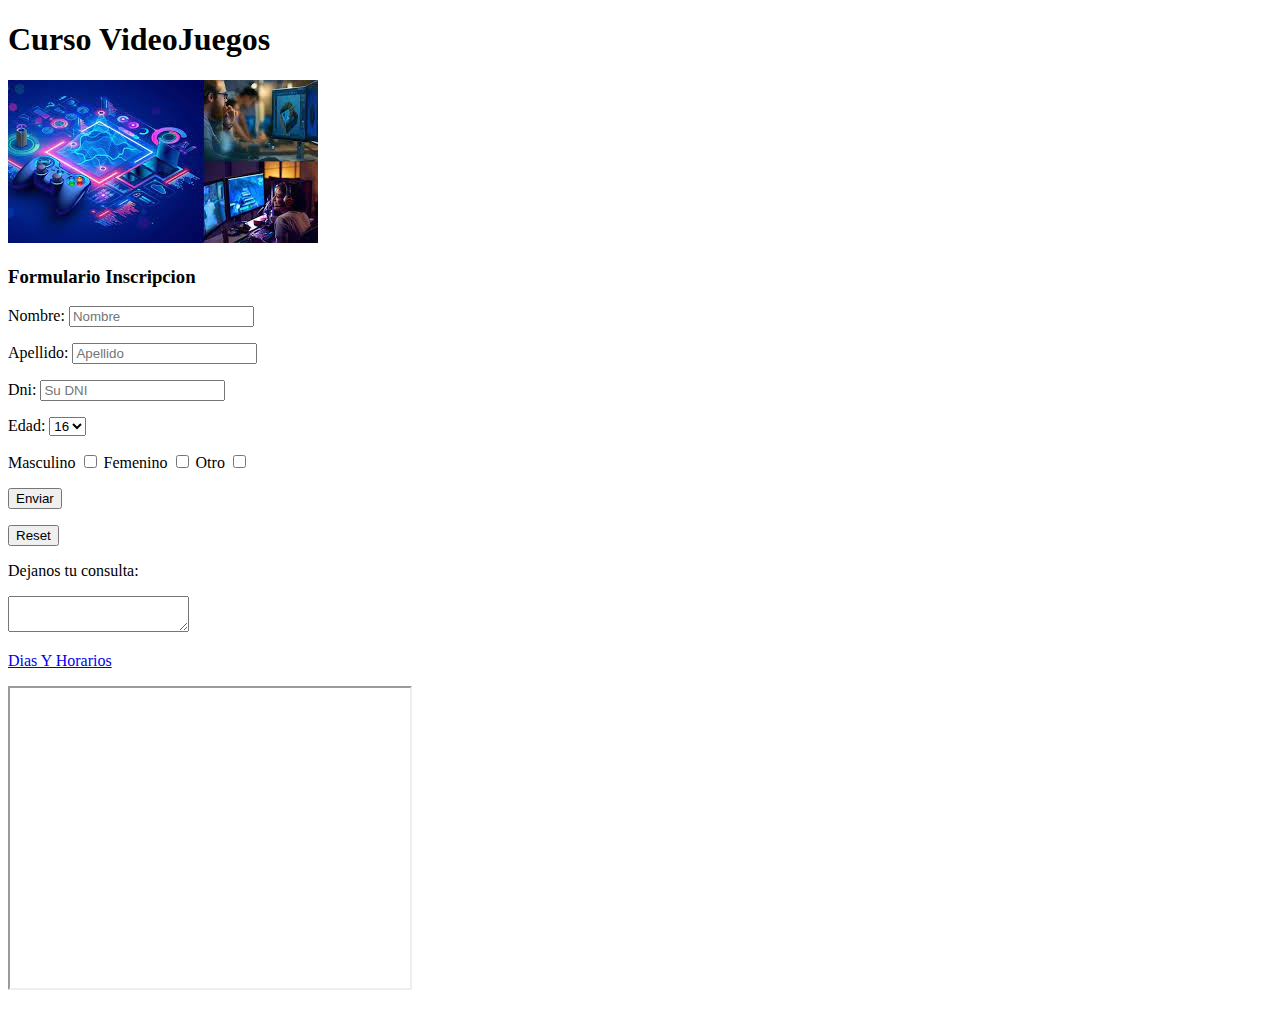
==== index.html @ ef61e8d8 "mult_tablas_form_html" ====
<!DOCTYPE html>
<html lang ="en">
    <head>
        <meta charset="utf-8">
        <meta http-equiv="X-UA-Compatible" content="IE=edge">
        <meta name="description" content="">
        <meta name="viewport" content="width=device-width, initial-scale=1">
        <title>Documento</title>
    </head>
    <body>
        <H1>Curso VideoJuegos</H1>
        <img src = "Videojuegos.jpeg" />
        <h3>Formulario Inscripcion</h3>
        <div>
            <form>
            <label>Nombre: <input type = "text" name = "Nombre" placeholder="Nombre" required></label>
            <p><label>Apellido: <input type = "text" name = "Apellido" placeholder="Apellido" required></p></label>
            <p><label>Dni: <input type = "text" name = "DNI" placeholder="Su DNI" required></p></label>
            <label>Edad: <select>
                <option>16</option>
                <option>17</option>
                <option>18</option>
                <option>19</option>
                <option>20</option>
                <option>21</option>
                <option>22</option>
                <option>23</option>
                <option>24</option>
                <option>25</option>
            </select>
            </label>

            <p></p>

            <label for = "checkbox">Masculino</label>
            <input id = "checkbox" name = "M"type="checkbox" value = "M">

            <label for = "checkbox">Femenino</label>
            <input id = "checkbox" name = "F"type="checkbox" value = "F">

            <label for = "checkbox">Otro</label>
            <input id = "checkbox" name = "O"type="checkbox" value = "O">

            <p><input type = "submit" value = "Enviar"></p>
            <input type="reset">
            </form>
        </div>

        <div>
            <p>Dejanos tu consulta: </p>
            <textarea></textarea>
            <p></p>
            <a href = "tabla.html"> Dias Y Horarios</a>
            <p></p>
            <iframe src = "https://www.youtube.com/embed/rlRbMqicxU8"width = "400" height = "300"></iframe>
            <p></p>
            
        </div>
    </body>
</html>
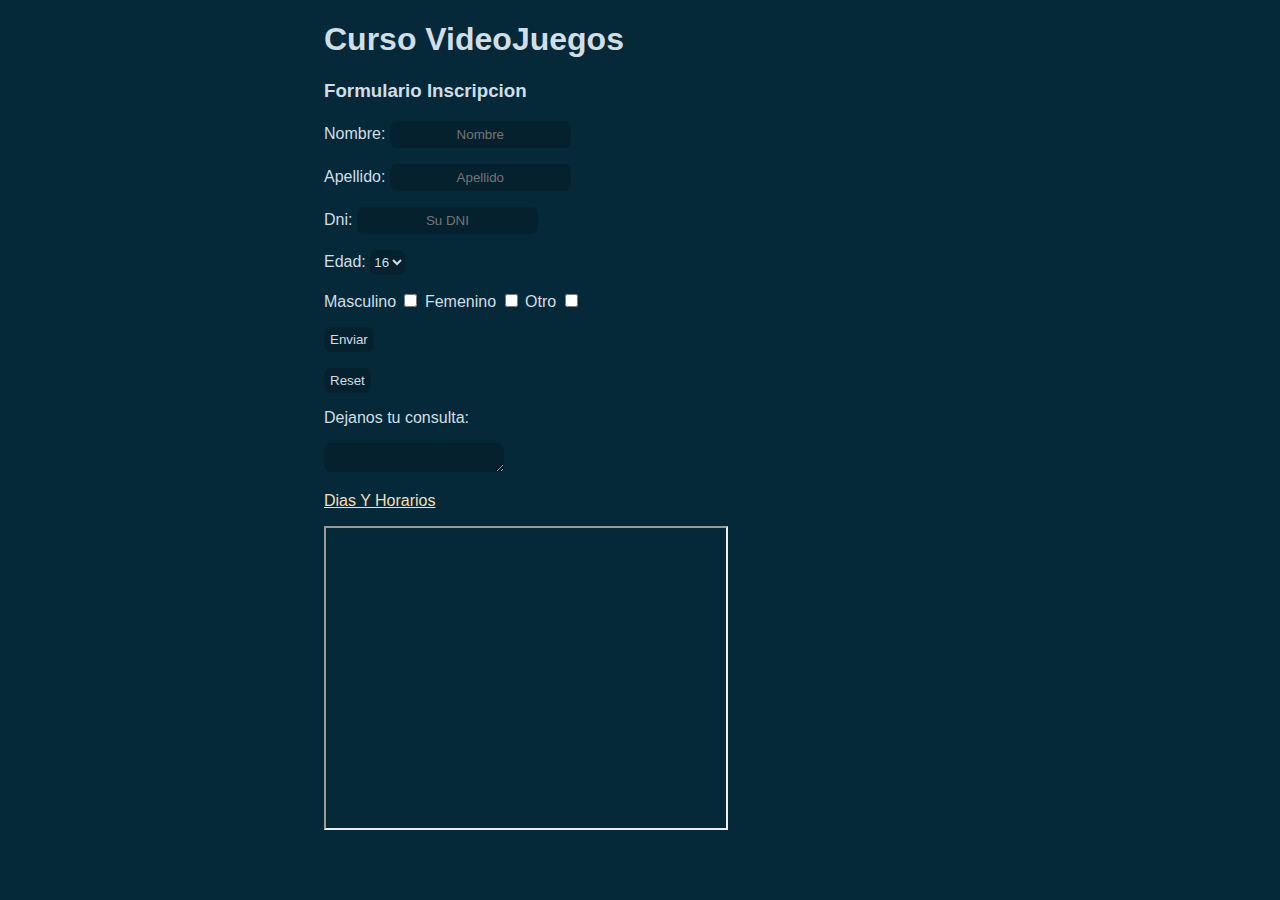
==== commit 51826d7a: "multimediacss" ====
--- a/index.html
+++ b/index.html
@@ -5,18 +5,19 @@
         <meta http-equiv="X-UA-Compatible" content="IE=edge">
         <meta name="description" content="">
         <meta name="viewport" content="width=device-width, initial-scale=1">
+        <link rel="stylesheet" href="style.css">
         <title>Documento</title>
     </head>
     <body>
-        <H1>Curso VideoJuegos</H1>
-        <img src = "Videojuegos.jpeg" />
-        <h3>Formulario Inscripcion</h3>
         <div>
             <form>
-            <label>Nombre: <input type = "text" name = "Nombre" placeholder="Nombre" required></label>
-            <p><label>Apellido: <input type = "text" name = "Apellido" placeholder="Apellido" required></p></label>
-            <p><label>Dni: <input type = "text" name = "DNI" placeholder="Su DNI" required></p></label>
-            <label>Edad: <select>
+                <H1>Curso VideoJuegos</H1>
+                <h3>Formulario Inscripcion</h3>
+            <section id = "formularios">
+            <label>Nombre: <input type = "text" name = "Nombre" placeholder="Nombre" class = "inputframes"></label>
+            <p><label>Apellido: <input type = "text" name = "Apellido" placeholder="Apellido" class = "inputframes"></p></label>
+            <p><label>Dni: <input type = "text" name = "DNI" placeholder="Su DNI" class = "inputframes"></p></label>
+            <label>Edad: <select class = "inputframes">
                 <option>16</option>
                 <option>17</option>
                 <option>18</option>
@@ -32,7 +33,7 @@
 
             <p></p>
 
-            <label for = "checkbox">Masculino</label>
+            <label for = "checkbox" >Masculino</label>
             <input id = "checkbox" name = "M"type="checkbox" value = "M">
 
             <label for = "checkbox">Femenino</label>
@@ -41,19 +42,22 @@
             <label for = "checkbox">Otro</label>
             <input id = "checkbox" name = "O"type="checkbox" value = "O">
 
-            <p><input type = "submit" value = "Enviar"></p>
-            <input type="reset">
+            <p><input type = "submit" value = "Enviar" class = "inputframes"></p>
+        </section>
+            <input type="reset" class = "inputframes">
+            <p>Dejanos tu consulta: </p>
+            <textarea class = "inputframes"></textarea>
             </form>
         </div>
 
         <div>
-            <p>Dejanos tu consulta: </p>
-            <textarea></textarea>
-            <p></p>
-            <a href = "tabla.html"> Dias Y Horarios</a>
-            <p></p>
-            <iframe src = "https://www.youtube.com/embed/rlRbMqicxU8"width = "400" height = "300"></iframe>
-            <p></p>
+            <form>
+                <p></p>
+                <a href = "tabla.html"> Dias Y Horarios</a>
+                <p></p>
+                <iframe src = "https://www.youtube.com/embed/rlRbMqicxU8"width = "400" height = "300"></iframe>
+                <p></p>
+            </form>
             
         </div>
     </body>
--- a/style.css
+++ b/style.css
@@ -0,0 +1,20 @@
+body{
+    background-color:#062939;
+    color:#D1DEE4;
+    font-family: Verdana, Geneva, Tahoma, sans-serif;
+}
+.inputframes{
+    border-radius: 7px;
+    height: 25px;
+    background-color: #05212D;
+    border-color: #05212D;
+    border: #05212D;
+    text-align: center;
+    color:#D1DEE4;
+}
+a{
+    color: wheat;
+}
+form{
+    margin-left: 25%;
+}